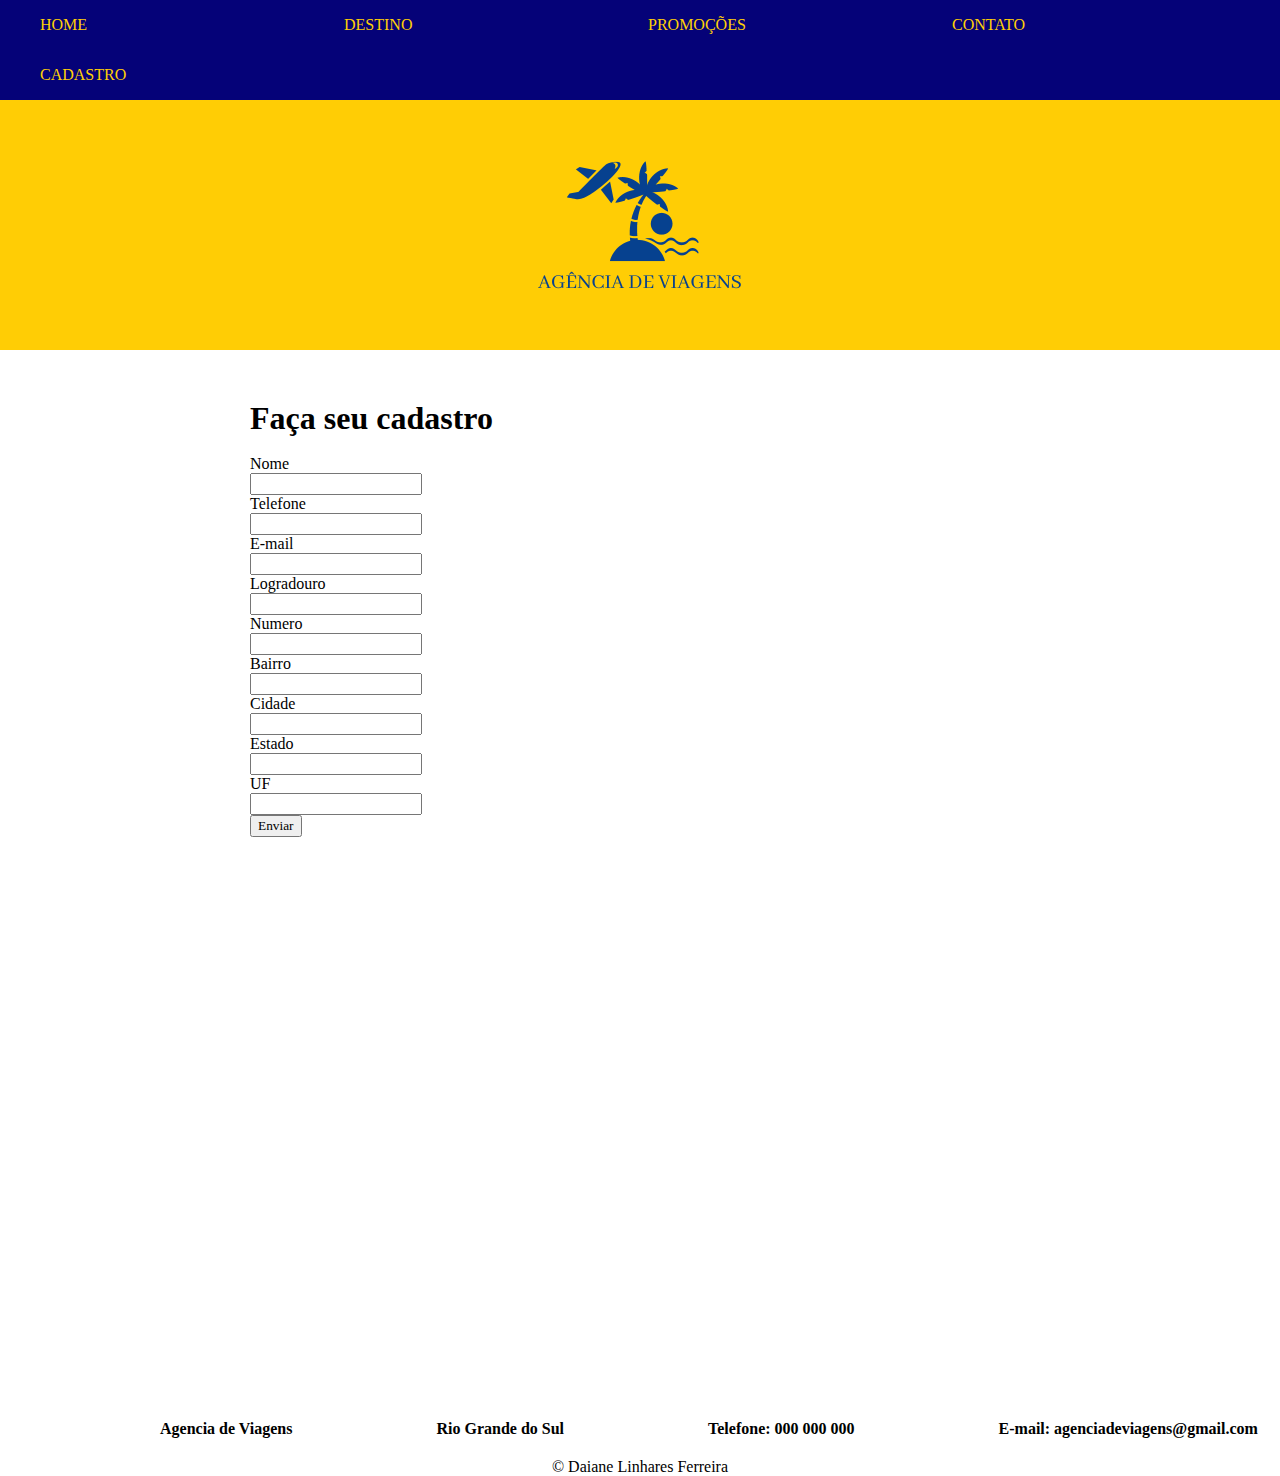
==== Site/cadastro.html @ 4cb187d3 "versão final" ====
<!DOCTYPE html>
<html lang="pt-br">

<head>
    <meta charset="UTF-8">
    <meta http-equiv="X-UA-Compatible" content="IE=edge">
    <meta name="viewport" content="width=device-width, initial-scale=1.0">
    <title>Cadastro</title>
    <link rel="stylesheet" href="style.css">
</head>

<body>

    <header>
        <nav class="menu">
            <ul>
                <li><a href="index.html">HOME</a></li>
                <li><a href="destino.html">DESTINO</a></li>
                <li><a href="promocoes.html">PROMOÇÕES</a></li>
                <li><a href="contato.html">CONTATO</a></li>
                <li><a href="cadastro.html">CADASTRO</a></li>

            </ul>

        </nav>

        <div class="logo"><img src="img/logo.png" alt=""></div>
    </header>

    <main>


        <form class="cadastro">
            <h1>Faça seu cadastro </h1> 
            <br>
     <p>Nome </p>
            <input type="text">
            <p>Telefone </p>
            <input type="text">
            <p>E-mail </p>
            <input type="text">
            <p>Logradouro </p>
            <input type="text">
            <p>Numero </p>
            <input type="text">
            <p>Bairro </p>
            <input type="text">
            <p>Cidade </p>
            <input type="text">
            <p>Estado </p>
            <input type="text">
            <p>UF </p>
            <input type="text">
            <p></p>
            <button>Enviar</button>
            

        </form>
      
    </main>


    <footer class="rodape">
        <ul>
            <li>Agencia de Viagens</li>
            <li>Rio Grande do Sul</li>
            <li>Telefone: 000 000 000</li>
            <li>E-mail: agenciadeviagens@gmail.com</li>
        </ul>
         <p>&copy Daiane Linhares Ferreira</p>
     </footer>
---- Site/style.css ----
*{
    margin: 0px;
    font-family: 'Times New Roman', Times, serif;
  
}

.menu{
    background-color:#050278 ;
     
}
.menu li{
 display: inline-block;
 text-align: justify;
   height: 50px;
   width: 300px;
    line-height: 50px;

}
.menu a{
    color:white;
    text-decoration: none;
    color: #ffd005;
}
.logo{
    background-color:#ffcd05;
    display: flex;
    justify-content: center;
    height: 250px;
}
.apresentacao{
    padding-top: 100px;
    text-align: center;
    background-image: url(img/plano\ de\ fundo\ praia.jpg);
    background-repeat: no-repeat;
    background-size: 100%;
    height: 800px;
    width: 100%;
}
.apresentacao img{
    padding-top: 30px;
max-width: 500px;

}

.contato{
   
    padding-top: 50px;
    padding-bottom: 100px;
    line-height: 30px;
    background-image: url(img/plano\ de\ fundo\ praia.jpg);
    background-repeat: no-repeat;
    background-size: 100%;
    display: flex;
    justify-content:space-evenly;
    height: 500px;
}
.formulario{
     text-align: center;
    font-size: 20px;
}
.rodape li{
    font-weight: bold;
  
   text-decoration: none;
   display: inline-flex;
   margin-left: 100px;
   padding: 20px;
}
.rodape p{
    text-align: center;
}
.destinos{
    
    display:flex;
    justify-content: space-around;
    padding:80px;
    text-align: center;
   
}
.destinos img{  
    
    max-width: 250px;
    padding-top: 50px;
    padding: 20px;
}
.pagamento{
    max-width: 300px;
}
.precoAntigo{
    text-decoration: line-through;
    color: red;
}
.tituloPromocao{
    padding-top: 50px;
    text-align: center;
}
.promocional{
    font-size: 25px;
    color:#050278
}
.cadastro{
    background-image: url(img/foto01.jpg) ;
    background-size: 100%;
    background-repeat:no-repeat;
    padding-top: 50px;
    padding-left: 250px;
    height: 1000px;
}
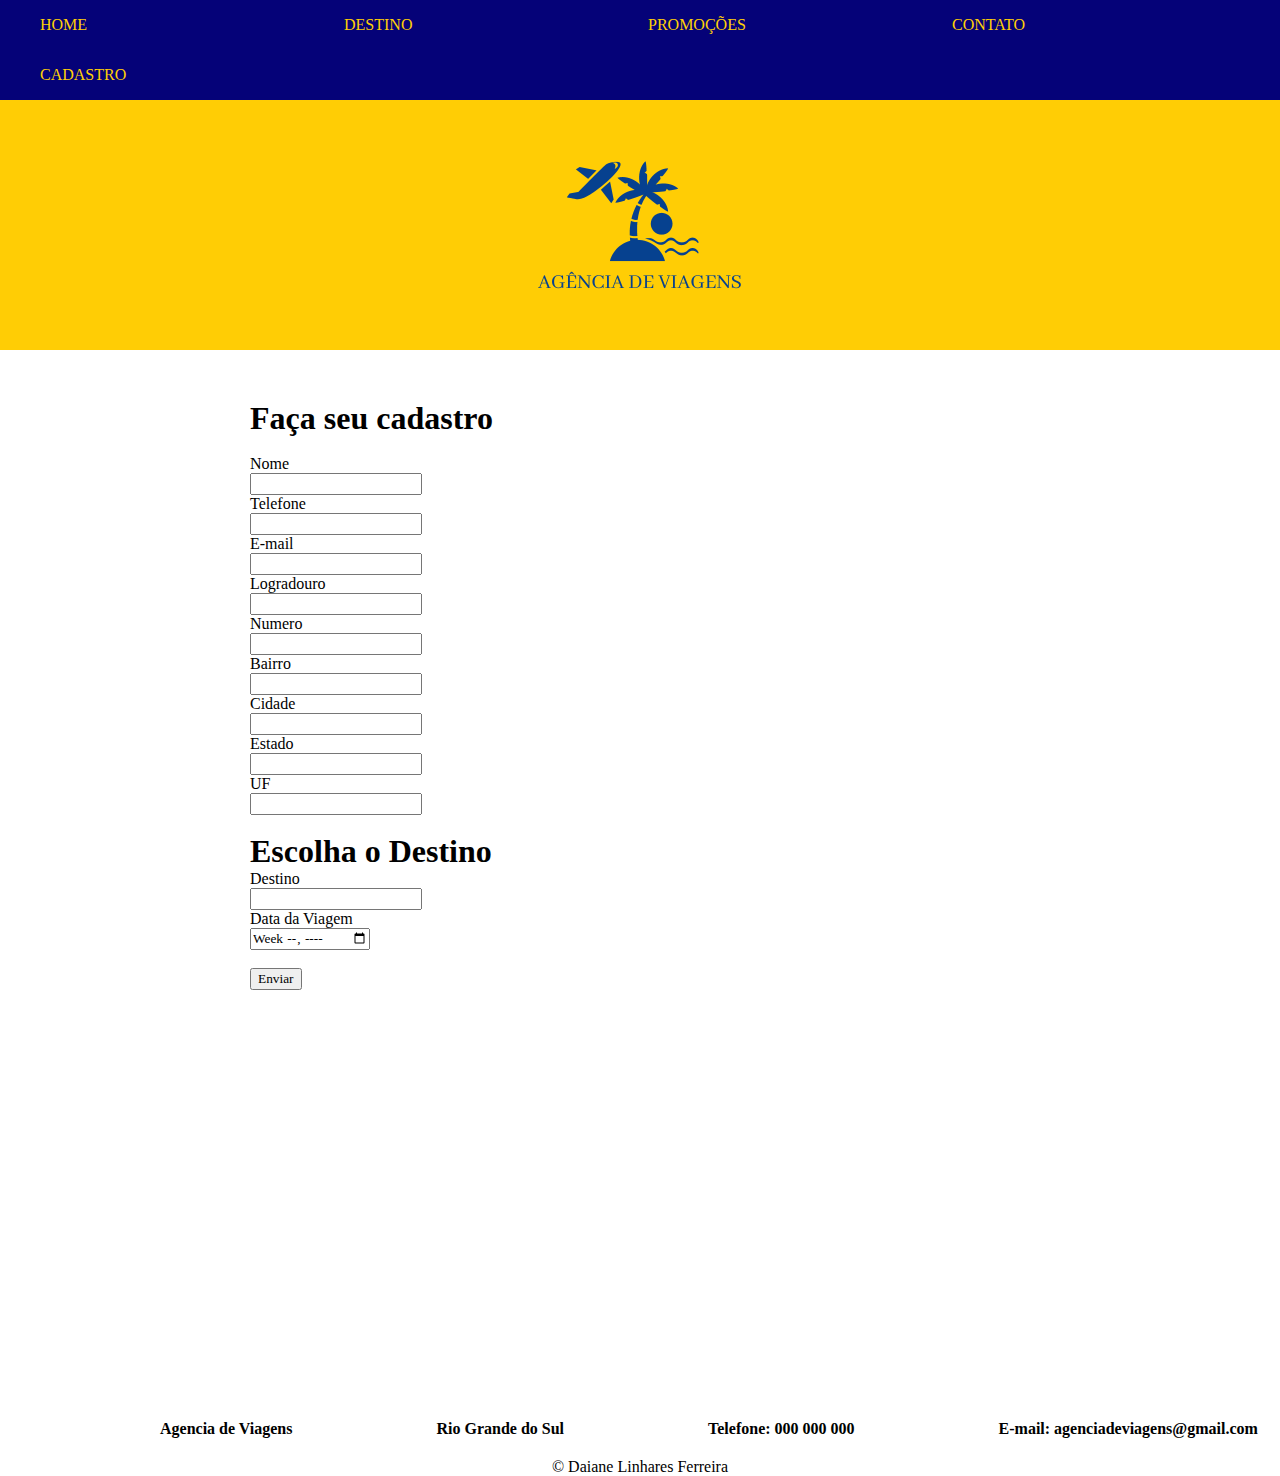
==== commit 3c0433f8: "Update cadastro.html" ====
--- a/Site/cadastro.html
+++ b/Site/cadastro.html
@@ -51,7 +51,13 @@
             <input type="text">
             <p>UF </p>
             <input type="text">
-            <p></p>
+            <br><br>
+            <h1>Escolha o Destino</h1>
+            <p>Destino</p>
+            <input type="text">
+            <p>Data da Viagem</p>
+            <input type="week" name="" id="">
+            <br><br>
             <button>Enviar</button>
             
 
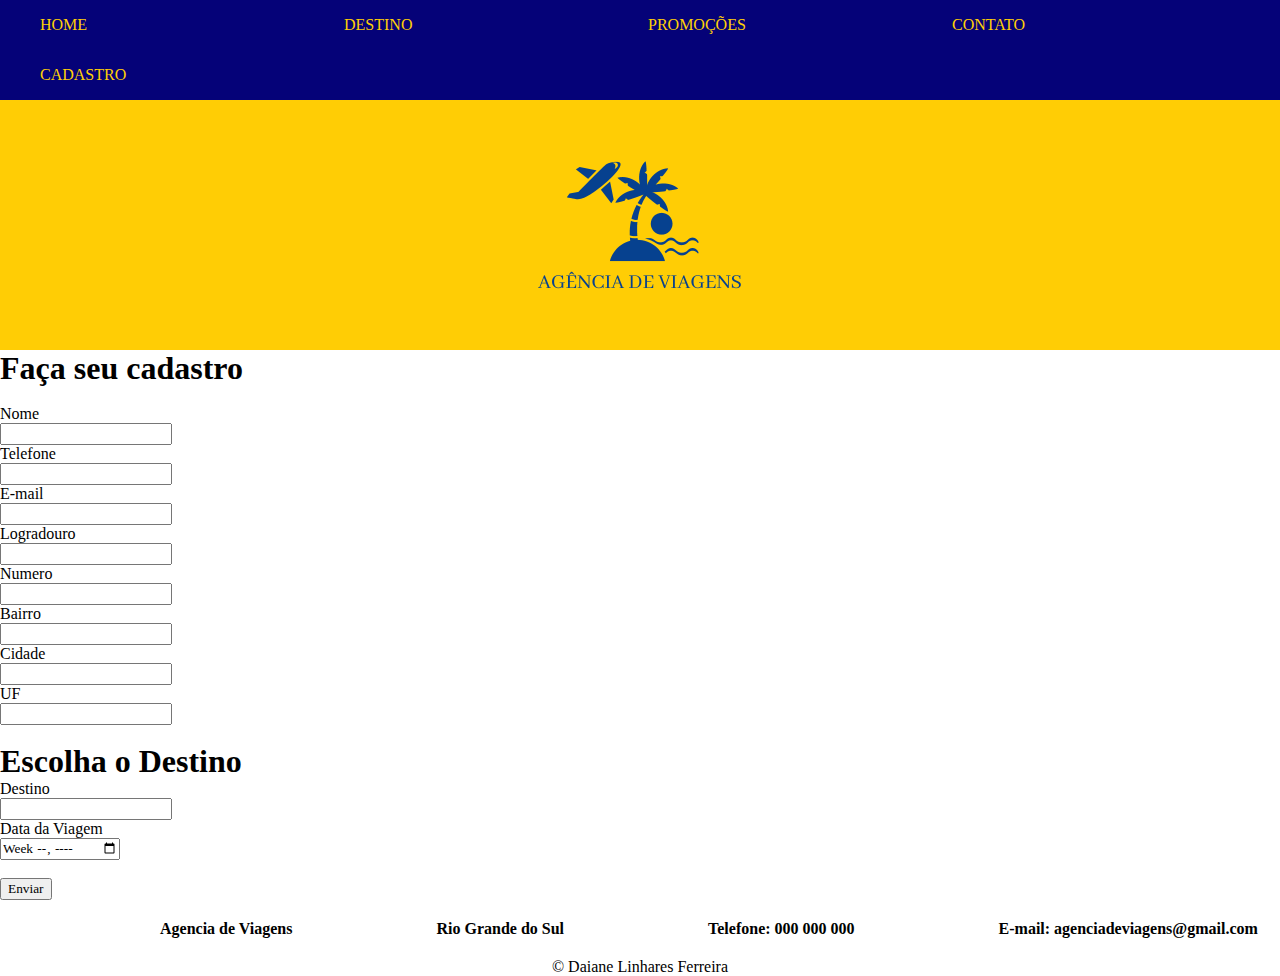
==== commit 2e572dba: "final" ====
--- a/Site/cadastro.html
+++ b/Site/cadastro.html
@@ -31,9 +31,9 @@
 
 
         <form class="cadastro">
-            <h1>Faça seu cadastro </h1> 
+            <h1>Faça seu cadastro </h1>
             <br>
-     <p>Nome </p>
+            <p>Nome </p>
             <input type="text">
             <p>Telefone </p>
             <input type="text">
@@ -47,8 +47,6 @@
             <input type="text">
             <p>Cidade </p>
             <input type="text">
-            <p>Estado </p>
-            <input type="text">
             <p>UF </p>
             <input type="text">
             <br><br>
@@ -59,10 +57,10 @@
             <input type="week" name="" id="">
             <br><br>
             <button>Enviar</button>
-            
+
 
         </form>
-      
+
     </main>
 
 
@@ -73,5 +71,5 @@
             <li>Telefone: 000 000 000</li>
             <li>E-mail: agenciadeviagens@gmail.com</li>
         </ul>
-         <p>&copy Daiane Linhares Ferreira</p>
-     </footer>+        <p>&copy Daiane Linhares Ferreira</p>
+    </footer>--- a/Site/style.css
+++ b/Site/style.css
@@ -47,9 +47,6 @@
     padding-top: 50px;
     padding-bottom: 100px;
     line-height: 30px;
-    background-image: url(img/plano\ de\ fundo\ praia.jpg);
-    background-repeat: no-repeat;
-    background-size: 100%;
     display: flex;
     justify-content:space-evenly;
     height: 500px;
@@ -98,11 +95,3 @@
     font-size: 25px;
     color:#050278
 }
-.cadastro{
-    background-image: url(img/foto01.jpg) ;
-    background-size: 100%;
-    background-repeat:no-repeat;
-    padding-top: 50px;
-    padding-left: 250px;
-    height: 1000px;
-}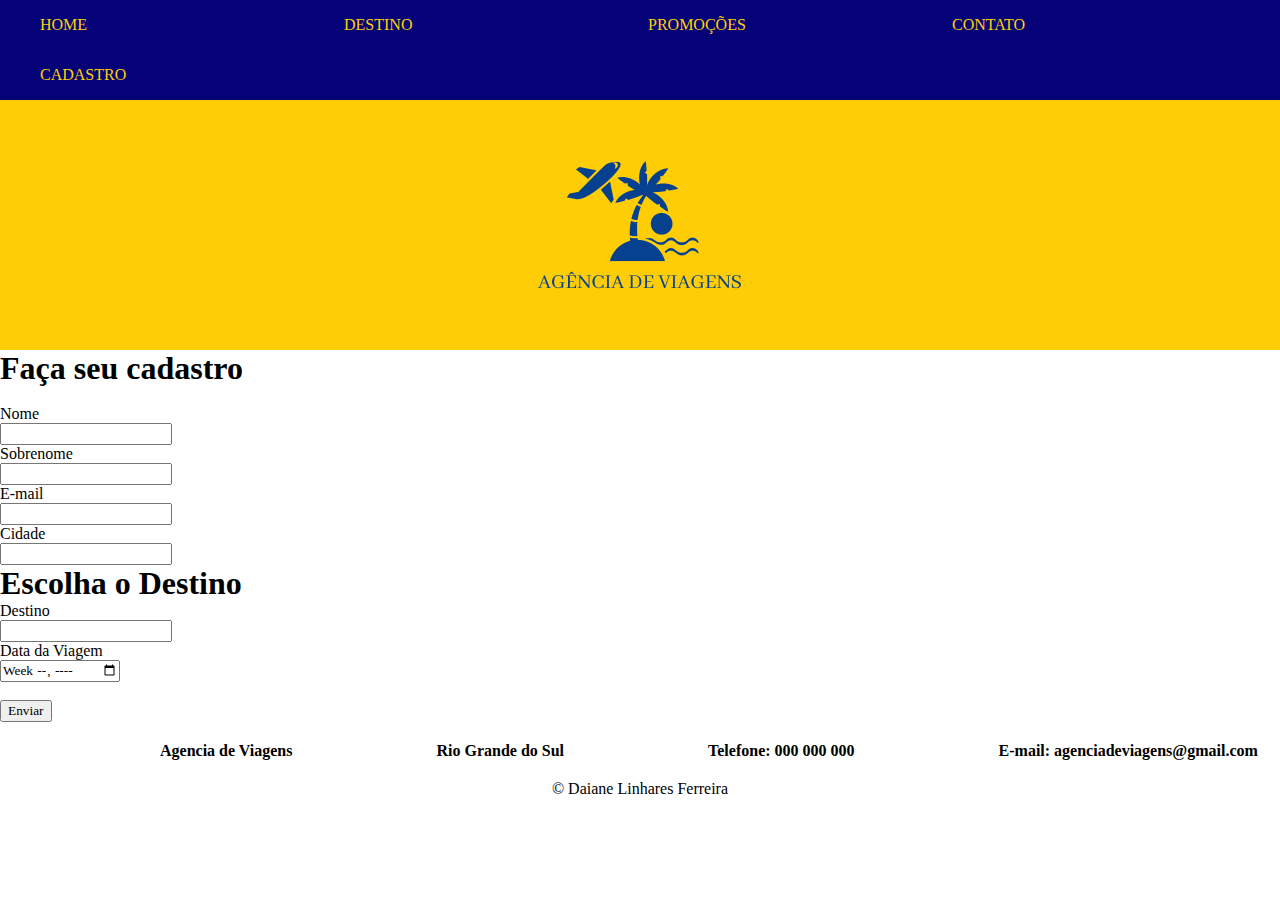
==== commit afb6be4f: "pronto" ====
--- a/Site/cadastro.html
+++ b/Site/cadastro.html
@@ -35,21 +35,13 @@
             <br>
             <p>Nome </p>
             <input type="text">
-            <p>Telefone </p>
+            <p>Sobrenome </p>
             <input type="text">
             <p>E-mail </p>
             <input type="text">
-            <p>Logradouro </p>
-            <input type="text">
-            <p>Numero </p>
-            <input type="text">
-            <p>Bairro </p>
-            <input type="text">
             <p>Cidade </p>
             <input type="text">
-            <p>UF </p>
-            <input type="text">
-            <br><br>
+            
             <h1>Escolha o Destino</h1>
             <p>Destino</p>
             <input type="text">
--- a/Site/style.css
+++ b/Site/style.css
@@ -30,7 +30,7 @@
 .apresentacao{
     padding-top: 100px;
     text-align: center;
-    background-image: url(img/plano\ de\ fundo\ praia.jpg);
+    background-image: url(img/foto01.jpg);
     background-repeat: no-repeat;
     background-size: 100%;
     height: 800px;
@@ -43,7 +43,9 @@
 }
 
 .contato{
-   
+    background-image: url(img/foto01.jpg);
+    background-repeat: no-repeat;
+    background-size: 100%;
     padding-top: 50px;
     padding-bottom: 100px;
     line-height: 30px;
@@ -95,3 +97,15 @@
     font-size: 25px;
     color:#050278
 }
+.cadastro{
+    background-image: url(img/foto01.jpg);
+    background-image: url(img/foto01.jpg);
+    background-repeat: no-repeat;
+    background-size: 100%;
+}
+.promo{
+    background-color: #69c4d3;
+}
+.fundoDestino{
+    background-color: #69c4d3;
+}